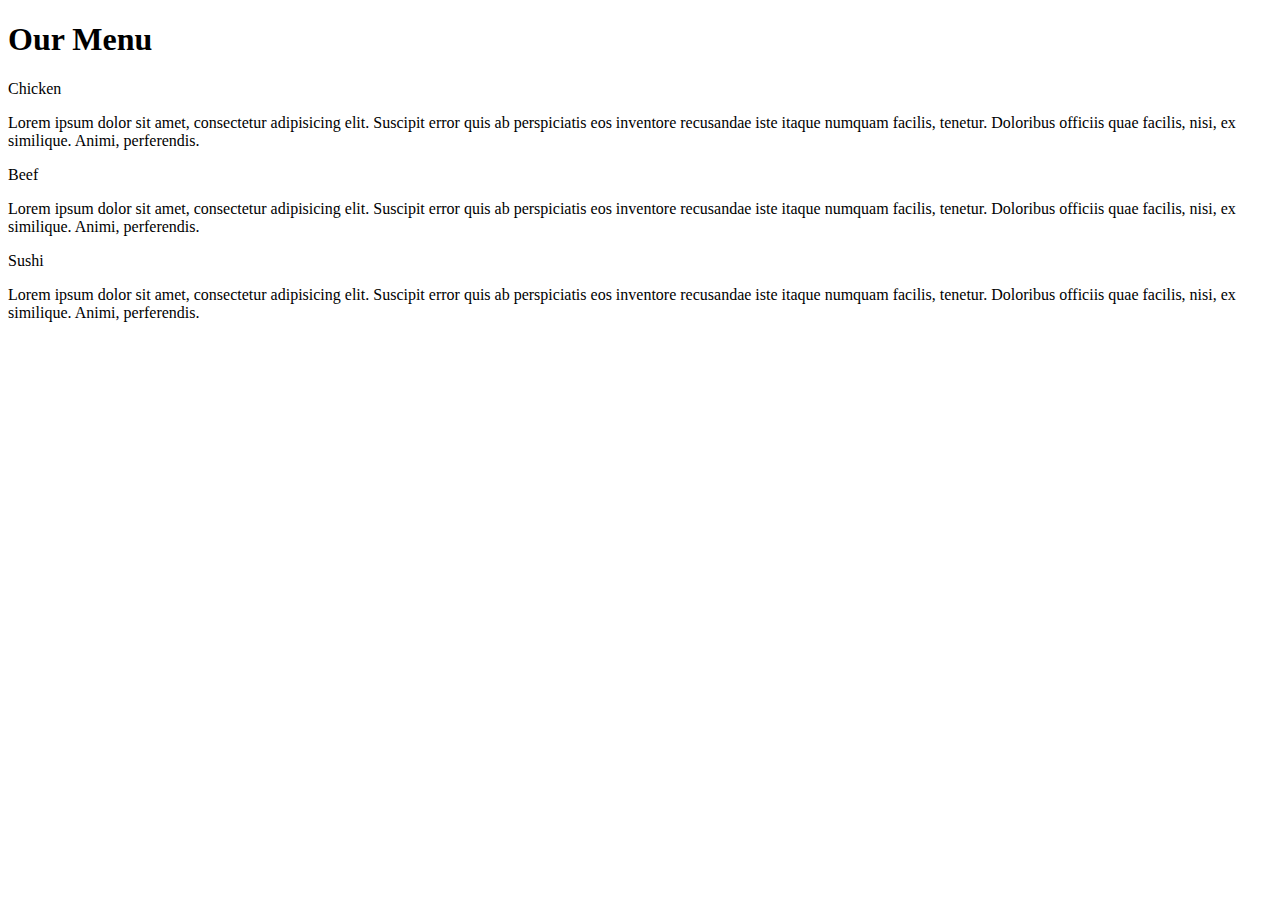
==== module2-solution/index.html @ e46d0946 "Update index.html" ====
<!doctype html>
<html>
<head>
<link rel="stylesheet" href="styles.css">
<meta charset="utf-8">
<meta name='viewport' content='width=device-width, initial-scale=1'>
<title>Module 2 Solution</title>
</head>
<body>
<h1>Our Menu</h1>
<div class='row'>
  <div class='col-lg-4 col-md-6 sx-12'>
    <div class='section'>
      <span id='chicken'>Chicken</span>
        <p>Lorem ipsum dolor sit amet, consectetur adipisicing elit. Suscipit error quis ab perspiciatis eos inventore recusandae iste itaque numquam facilis, tenetur. Doloribus officiis quae facilis, nisi, ex similique. Animi, perferendis. </p>
    </div>
  </div>
  <div class='col-lg-4 col-md-6 sx-12'>
    <div class='section'>
      <span id='beef'>Beef</span>
        <p>Lorem ipsum dolor sit amet, consectetur adipisicing elit. Suscipit error quis ab perspiciatis eos inventore recusandae iste itaque numquam facilis, tenetur. Doloribus officiis quae facilis, nisi, ex similique. Animi, perferendis. </p>
    </div>
  </div>
  <div class='col-lg-4 col-md-12 sx-12'>
    <div class='section'>
      <span id='sushi'>Sushi</span>
        <p>Lorem ipsum dolor sit amet, consectetur adipisicing elit. Suscipit error quis ab perspiciatis eos inventore recusandae iste itaque numquam facilis, tenetur. Doloribus officiis quae facilis, nisi, ex similique. Animi, perferendis. </p>
    </div>
  </div>
</div>
</body>
</html>
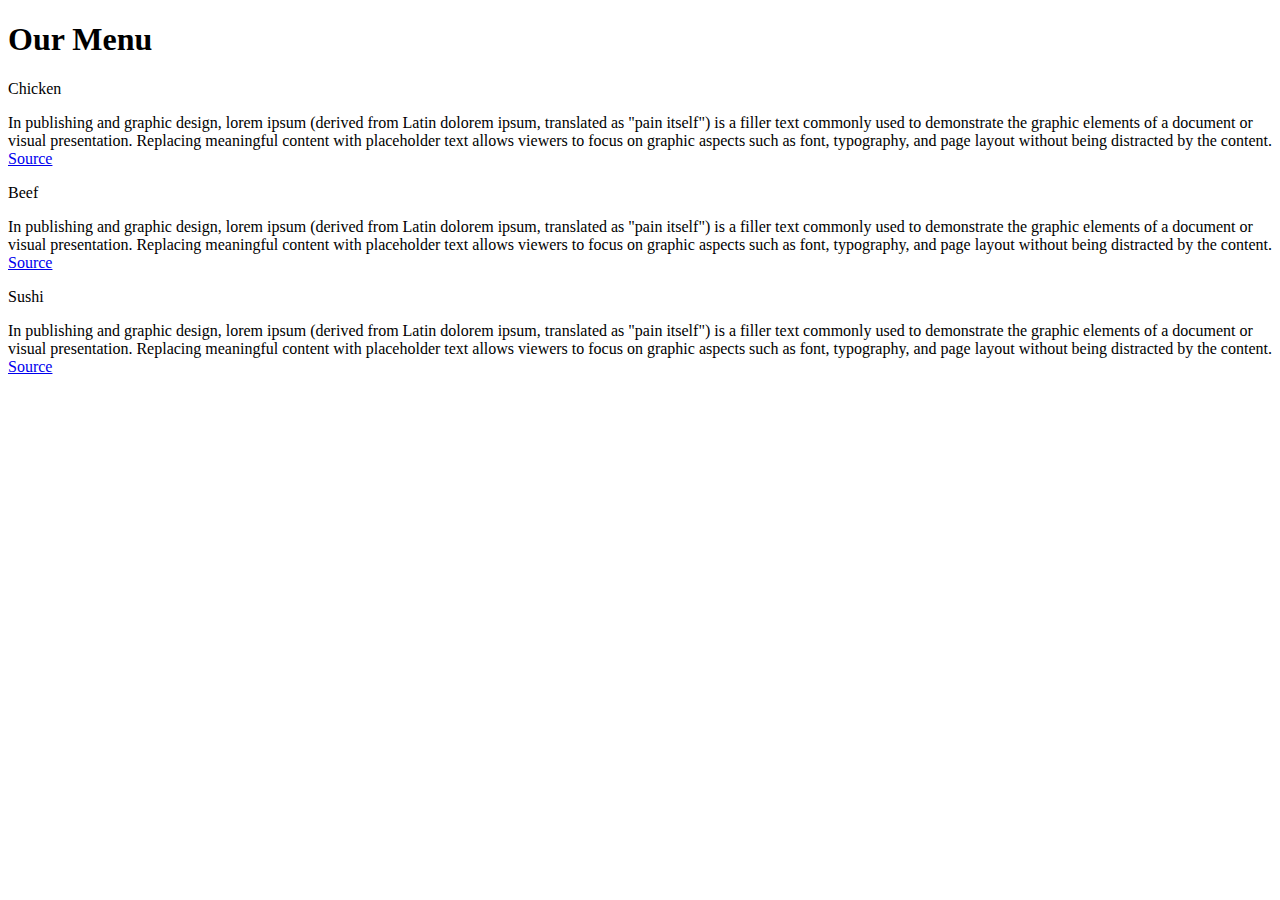
==== commit c5f6c5c5: "Update index.html" ====
--- a/module2-solution/index.html
+++ b/module2-solution/index.html
@@ -1,32 +1,36 @@
 <!doctype html>
 <html>
 <head>
-<link rel="stylesheet" href="styles.css">
+<link rel="stylesheet" href="styles test.css">
 <meta charset="utf-8">
 <meta name='viewport' content='width=device-width, initial-scale=1'>
-<title>Module 2 Solution</title>
+<title>Module 2 solution</title>
 </head>
+
+
+
+
 <body>
 <h1>Our Menu</h1>
 <div class='row'>
-  <div class='col-lg-4 col-md-6 sx-12'>
-    <div class='section'>
-      <span id='chicken'>Chicken</span>
-        <p>Lorem ipsum dolor sit amet, consectetur adipisicing elit. Suscipit error quis ab perspiciatis eos inventore recusandae iste itaque numquam facilis, tenetur. Doloribus officiis quae facilis, nisi, ex similique. Animi, perferendis. </p>
-    </div>
-  </div>
-  <div class='col-lg-4 col-md-6 sx-12'>
-    <div class='section'>
-      <span id='beef'>Beef</span>
-        <p>Lorem ipsum dolor sit amet, consectetur adipisicing elit. Suscipit error quis ab perspiciatis eos inventore recusandae iste itaque numquam facilis, tenetur. Doloribus officiis quae facilis, nisi, ex similique. Animi, perferendis. </p>
-    </div>
-  </div>
-  <div class='col-lg-4 col-md-12 sx-12'>
-    <div class='section'>
-      <span id='sushi'>Sushi</span>
-        <p>Lorem ipsum dolor sit amet, consectetur adipisicing elit. Suscipit error quis ab perspiciatis eos inventore recusandae iste itaque numquam facilis, tenetur. Doloribus officiis quae facilis, nisi, ex similique. Animi, perferendis. </p>
-    </div>
-  </div>
+	<div class='col-lg-4 col-md-6 sx-12'>
+		<div class='section'>
+			<span id='nr1'>Chicken</span>
+				<p>In publishing and graphic design, lorem ipsum (derived from Latin dolorem ipsum, translated as "pain itself") is a filler text commonly used to demonstrate the graphic elements of a document or visual presentation. Replacing meaningful content with placeholder text allows viewers to focus on graphic aspects such as font, typography, and page layout without being distracted by the content. <a href='https://en.wikipedia.org/wiki/Lorem_ipsum' target='blank' title='Source'>Source</a></p>
+		</div>
+	</div>
+	<div class='col-lg-4 col-md-6 sx-12'>
+		<div class='section'>
+			<span id='nr2'>Beef</span>
+				<p>In publishing and graphic design, lorem ipsum (derived from Latin dolorem ipsum, translated as "pain itself") is a filler text commonly used to demonstrate the graphic elements of a document or visual presentation. Replacing meaningful content with placeholder text allows viewers to focus on graphic aspects such as font, typography, and page layout without being distracted by the content. <a href='https://en.wikipedia.org/wiki/Lorem_ipsum' target='blank' title='Source'>Source</a></p>
+		</div>
+	</div>
+	<div class='col-lg-4 col-md-12 sx-12'>
+		<div class='section'>
+			<span id='nr3'>Sushi</span>
+				<p>In publishing and graphic design, lorem ipsum (derived from Latin dolorem ipsum, translated as "pain itself") is a filler text commonly used to demonstrate the graphic elements of a document or visual presentation. Replacing meaningful content with placeholder text allows viewers to focus on graphic aspects such as font, typography, and page layout without being distracted by the content. <a href='https://en.wikipedia.org/wiki/Lorem_ipsum' target='blank' title='Source'>Source</a></p>
+		</div>
+	</div>
 </div>
 </body>
 </html>
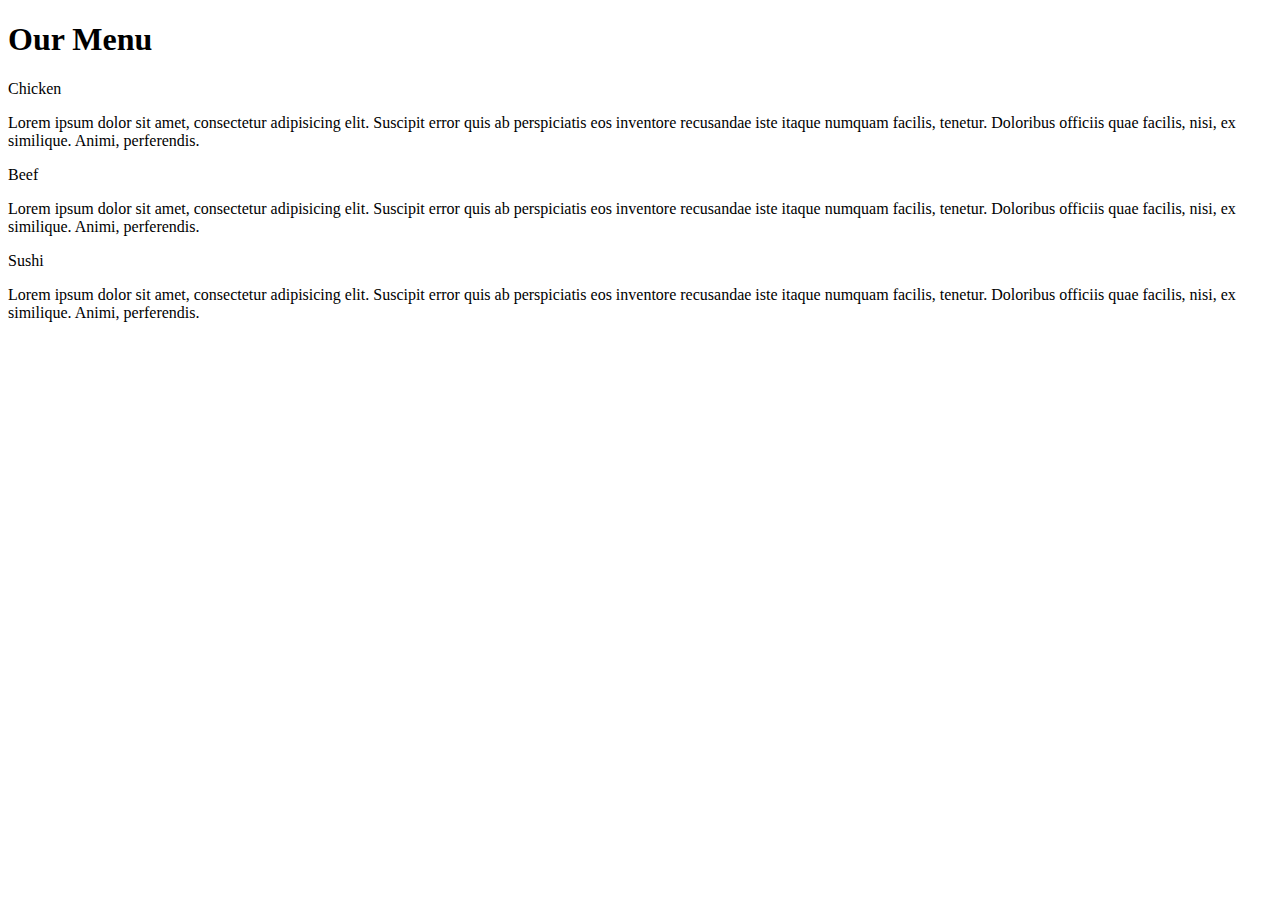
==== commit bed61d92: "Update index.html" ====
--- a/module2-solution/index.html
+++ b/module2-solution/index.html
@@ -1,10 +1,10 @@
 <!doctype html>
 <html>
 <head>
-<link rel="stylesheet" href="styles test.css">
+<link rel="stylesheet" href="styles.css">
 <meta charset="utf-8">
 <meta name='viewport' content='width=device-width, initial-scale=1'>
-<title>Module 2 solution</title>
+<title>Module 2 Solution</title>
 </head>
 
 
@@ -13,24 +13,24 @@
 <body>
 <h1>Our Menu</h1>
 <div class='row'>
-	<div class='col-lg-4 col-md-6 sx-12'>
-		<div class='section'>
-			<span id='nr1'>Chicken</span>
-				<p>In publishing and graphic design, lorem ipsum (derived from Latin dolorem ipsum, translated as "pain itself") is a filler text commonly used to demonstrate the graphic elements of a document or visual presentation. Replacing meaningful content with placeholder text allows viewers to focus on graphic aspects such as font, typography, and page layout without being distracted by the content. <a href='https://en.wikipedia.org/wiki/Lorem_ipsum' target='blank' title='Source'>Source</a></p>
-		</div>
-	</div>
-	<div class='col-lg-4 col-md-6 sx-12'>
-		<div class='section'>
-			<span id='nr2'>Beef</span>
-				<p>In publishing and graphic design, lorem ipsum (derived from Latin dolorem ipsum, translated as "pain itself") is a filler text commonly used to demonstrate the graphic elements of a document or visual presentation. Replacing meaningful content with placeholder text allows viewers to focus on graphic aspects such as font, typography, and page layout without being distracted by the content. <a href='https://en.wikipedia.org/wiki/Lorem_ipsum' target='blank' title='Source'>Source</a></p>
-		</div>
-	</div>
-	<div class='col-lg-4 col-md-12 sx-12'>
-		<div class='section'>
-			<span id='nr3'>Sushi</span>
-				<p>In publishing and graphic design, lorem ipsum (derived from Latin dolorem ipsum, translated as "pain itself") is a filler text commonly used to demonstrate the graphic elements of a document or visual presentation. Replacing meaningful content with placeholder text allows viewers to focus on graphic aspects such as font, typography, and page layout without being distracted by the content. <a href='https://en.wikipedia.org/wiki/Lorem_ipsum' target='blank' title='Source'>Source</a></p>
-		</div>
-	</div>
+  <div class='col-lg-4 col-md-6 sx-12'>
+    <div class='section'>
+      <span id='chicken'>Chicken</span>
+        <p>Lorem ipsum dolor sit amet, consectetur adipisicing elit. Suscipit error quis ab perspiciatis eos inventore recusandae iste itaque numquam facilis, tenetur. Doloribus officiis quae facilis, nisi, ex similique. Animi, perferendis. </p>
+    </div>
+  </div>
+  <div class='col-lg-4 col-md-6 sx-12'>
+    <div class='section'>
+      <span id='beef'>Beef</span>
+        <p>Lorem ipsum dolor sit amet, consectetur adipisicing elit. Suscipit error quis ab perspiciatis eos inventore recusandae iste itaque numquam facilis, tenetur. Doloribus officiis quae facilis, nisi, ex similique. Animi, perferendis. </p>
+    </div>
+  </div>
+  <div class='col-lg-4 col-md-12 sx-12'>
+    <div class='section'>
+      <span id='sushi'>Sushi</span>
+        <p>Lorem ipsum dolor sit amet, consectetur adipisicing elit. Suscipit error quis ab perspiciatis eos inventore recusandae iste itaque numquam facilis, tenetur. Doloribus officiis quae facilis, nisi, ex similique. Animi, perferendis. </p>
+    </div>
+  </div>
 </div>
 </body>
 </html>
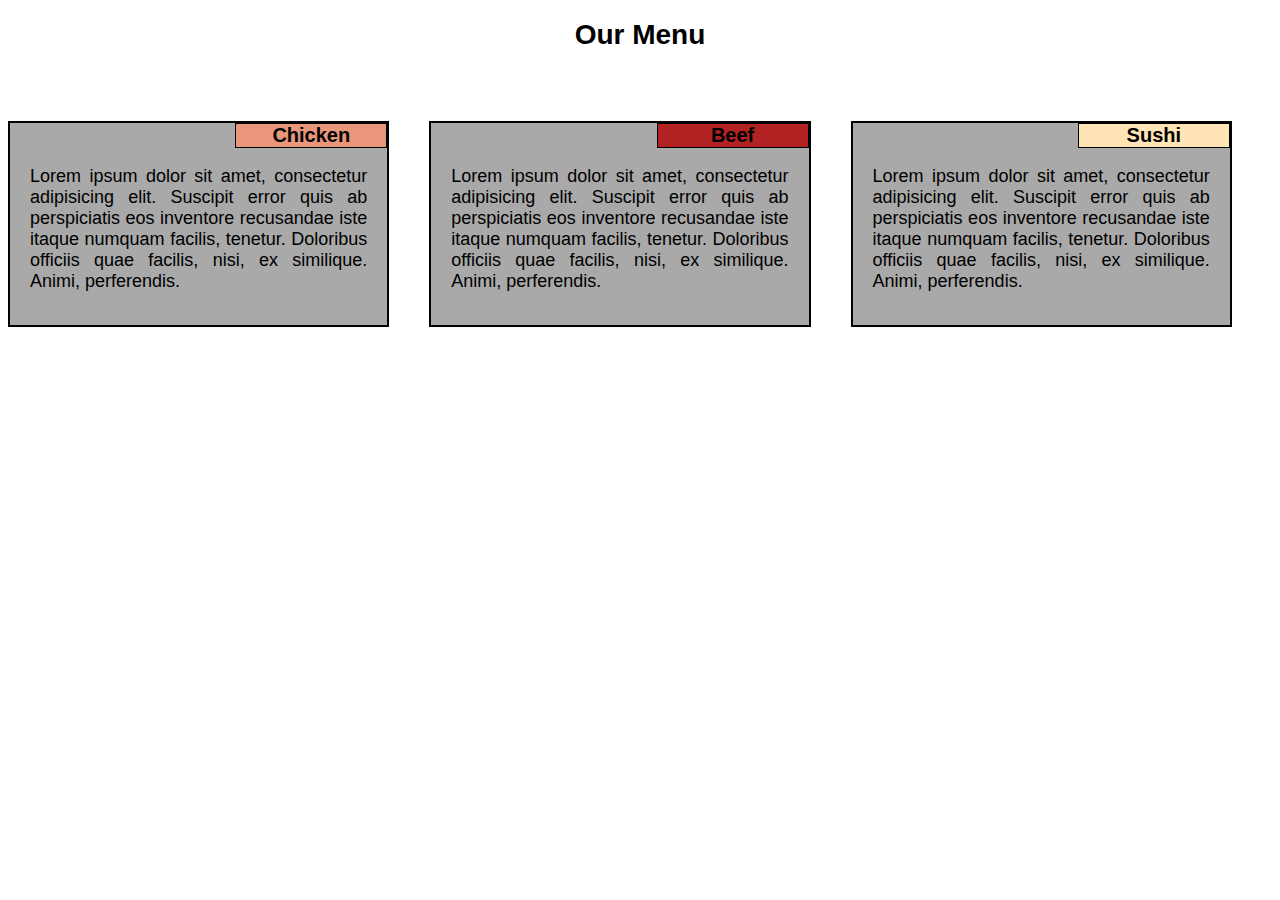
==== commit 807763a8: "Update index.html" ====
--- a/module2-solution/index.html
+++ b/module2-solution/index.html
@@ -1,7 +1,7 @@
 <!doctype html>
 <html>
 <head>
-<link rel="stylesheet" href="styles.css">
+<link rel="stylesheet" href="css.css">
 <meta charset="utf-8">
 <meta name='viewport' content='width=device-width, initial-scale=1'>
 <title>Module 2 Solution</title>
--- a/module2-solution/css.css
+++ b/module2-solution/css.css
@@ -0,0 +1,76 @@
+{  box-sizing: border-box;}
+
+h1 {
+	font-size: 175%;
+	font-family: "Comic Sans MS", cursive, sans-serif;
+	text-align: center;
+	margin-bottom: 30px;}
+
+p {
+	padding: 10px 5px 0px 5px;
+	font-family: "Comic Sans MS", cursive, sans-serif;
+	font-size: 18px;
+	position: relative;}
+
+.section { 
+	background-color: DarkGrey;
+   	border: 2px solid black;
+   	margin-top: 40px; 
+   	margin-right: 40px; 
+   	padding: 15px;
+   	text-align: justify;
+   	position: relative;}
+
+ span {
+	font-size: 20px;
+	width: 150px;
+	border: 1px solid black;
+	font-weight: bold;
+	text-align: center;
+	float: right; top :0; right: 0; margin: 0;
+	position: absolute;
+	font-size: 125%;}
+
+#chicken {
+	background-color: DarkSalmon;
+	font-family: "Comic Sans MS", cursive, sans-serif;}
+
+#beef {
+	font-family: "Comic Sans MS", cursive, sans-serif;
+	background-color: FireBrick;}
+
+#sushi {
+	font-family: "Comic Sans MS", cursive, sans-serif;
+	background-color: Moccasin;}}
+
+.row {width: 100%;}
+
+
+
+
+@media (min-width: 992px) 
+
+	{.col-lg-4 {
+    width: 33.33%;
+    float: left;}}
+
+
+@media (min-width: 768px) and (max-width: 991px) 
+
+	{ .col-md-6 {
+    width: 50%;
+    float: left;}
+  .col-md-12 {
+    width: 100%;
+    float: left;
+  }
+}
+
+
+@media (max-width: 767px)  {
+  
+  .col-sx-12 {
+  	float: left;
+    width: 100%;
+  }
+}
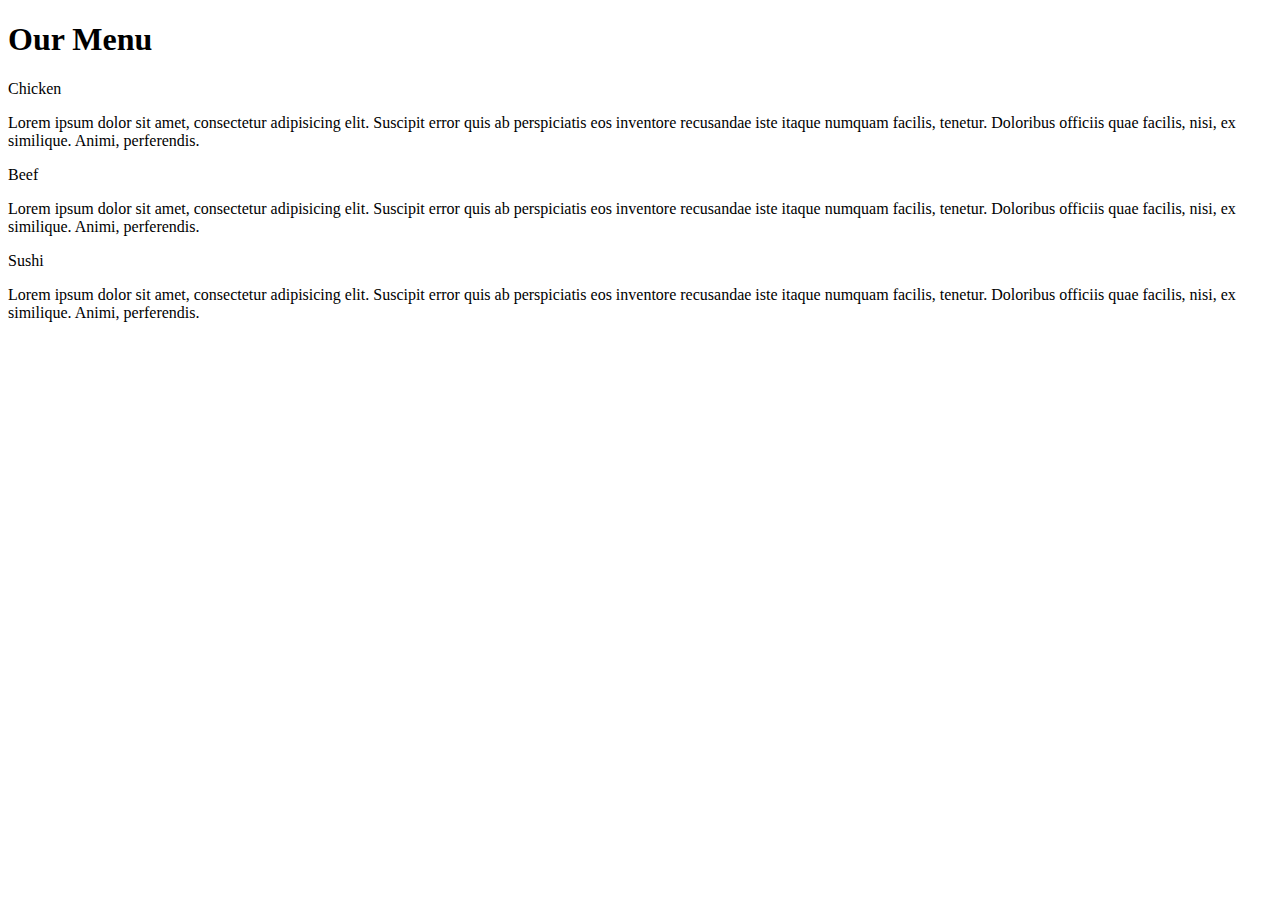
==== commit 5b0e614b: "Update index.html" ====
--- a/module2-solution/index.html
+++ b/module2-solution/index.html
@@ -1,7 +1,7 @@
 <!doctype html>
 <html>
 <head>
-<link rel="stylesheet" href="css.css">
+<link rel="stylesheet" href="css">
 <meta charset="utf-8">
 <meta name='viewport' content='width=device-width, initial-scale=1'>
 <title>Module 2 Solution</title>
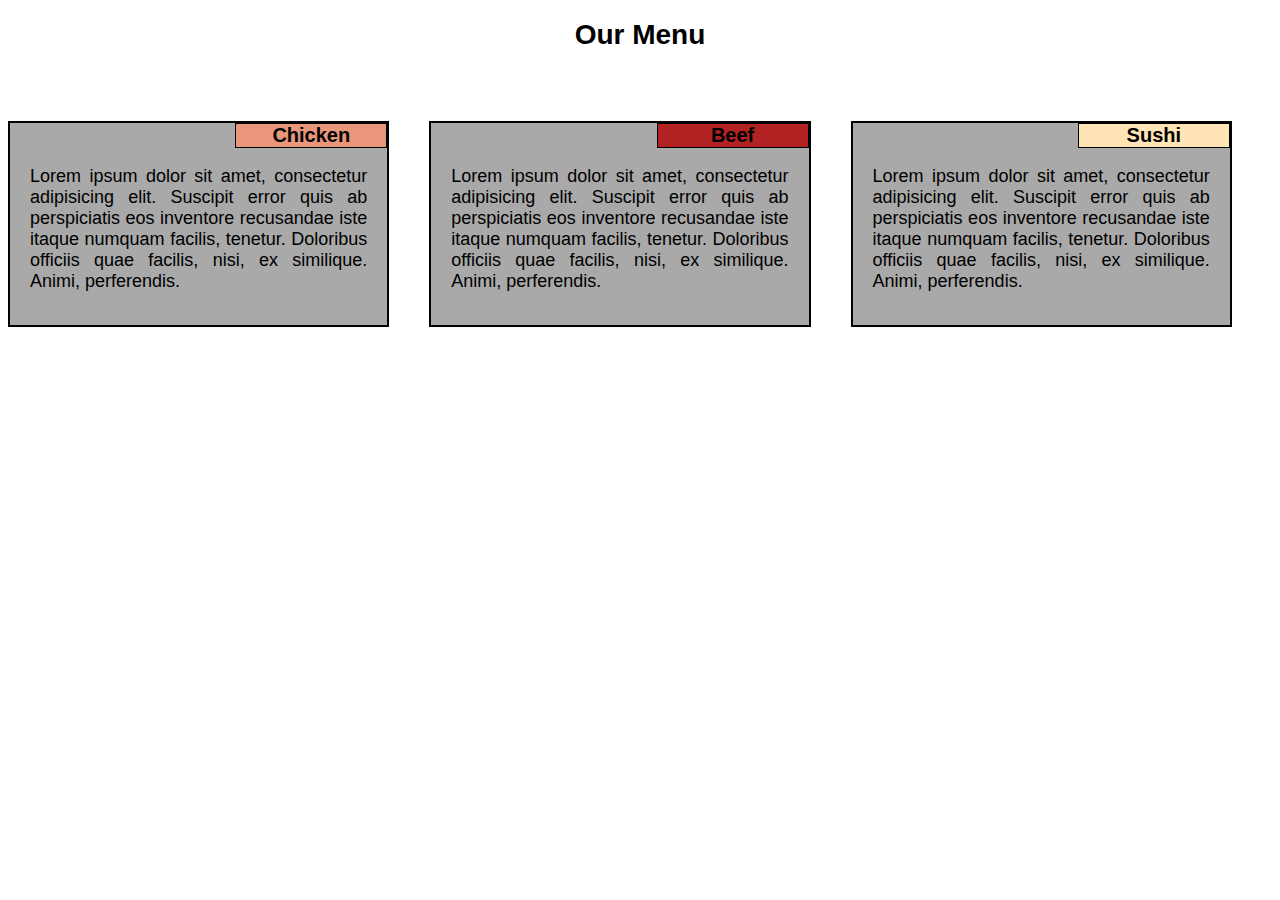
==== commit 7a1506b2: "Update index.html" ====
--- a/module2-solution/index.html
+++ b/module2-solution/index.html
@@ -1,7 +1,7 @@
 <!doctype html>
 <html>
 <head>
-<link rel="stylesheet" href="css">
+<link rel="stylesheet" href="css.css">
 <meta charset="utf-8">
 <meta name='viewport' content='width=device-width, initial-scale=1'>
 <title>Module 2 Solution</title>
--- a/module2-solution/css.css
+++ b/module2-solution/css.css
@@ -0,0 +1,76 @@
+{  box-sizing: border-box;}
+
+h1 {
+	font-size: 175%;
+	font-family: "Comic Sans MS", cursive, sans-serif;
+	text-align: center;
+	margin-bottom: 30px;}
+
+p {
+	padding: 10px 5px 0px 5px;
+	font-family: "Comic Sans MS", cursive, sans-serif;
+	font-size: 18px;
+	position: relative;}
+
+.section { 
+	background-color: DarkGrey;
+   	border: 2px solid black;
+   	margin-top: 40px; 
+   	margin-right: 40px; 
+   	padding: 15px;
+   	text-align: justify;
+   	position: relative;}
+
+ span {
+	font-size: 20px;
+	width: 150px;
+	border: 1px solid black;
+	font-weight: bold;
+	text-align: center;
+	float: right; top :0; right: 0; margin: 0;
+	position: absolute;
+	font-size: 125%;}
+
+#chicken {
+	background-color: DarkSalmon;
+	font-family: "Comic Sans MS", cursive, sans-serif;}
+
+#beef {
+	font-family: "Comic Sans MS", cursive, sans-serif;
+	background-color: FireBrick;}
+
+#sushi {
+	font-family: "Comic Sans MS", cursive, sans-serif;
+	background-color: Moccasin;}}
+
+.row {width: 100%;}
+
+
+
+
+@media (min-width: 992px) 
+
+	{.col-lg-4 {
+    width: 33.33%;
+    float: left;}}
+
+
+@media (min-width: 768px) and (max-width: 991px) 
+
+	{ .col-md-6 {
+    width: 50%;
+    float: left;}
+  .col-md-12 {
+    width: 100%;
+    float: left;
+  }
+}
+
+
+@media (max-width: 767px)  {
+  
+  .col-sx-12 {
+  	float: left;
+    width: 100%;
+  }
+}
